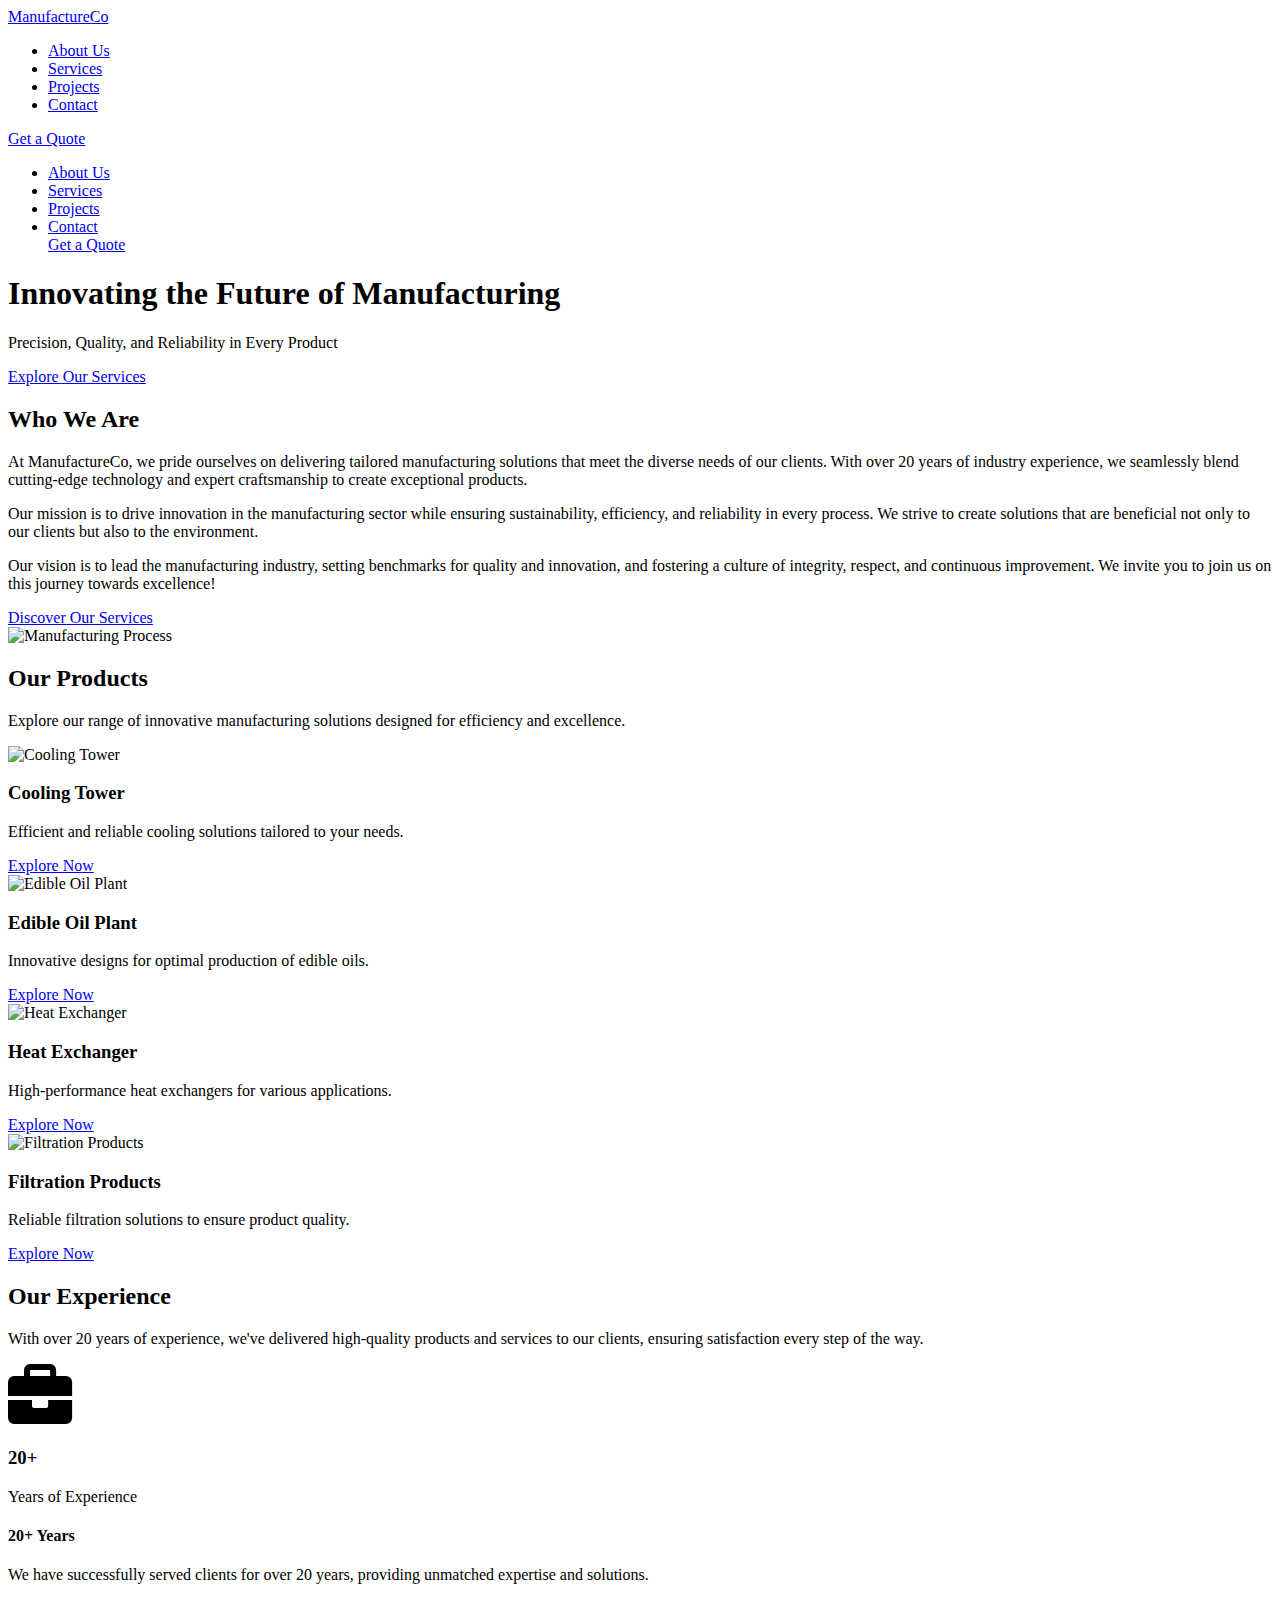
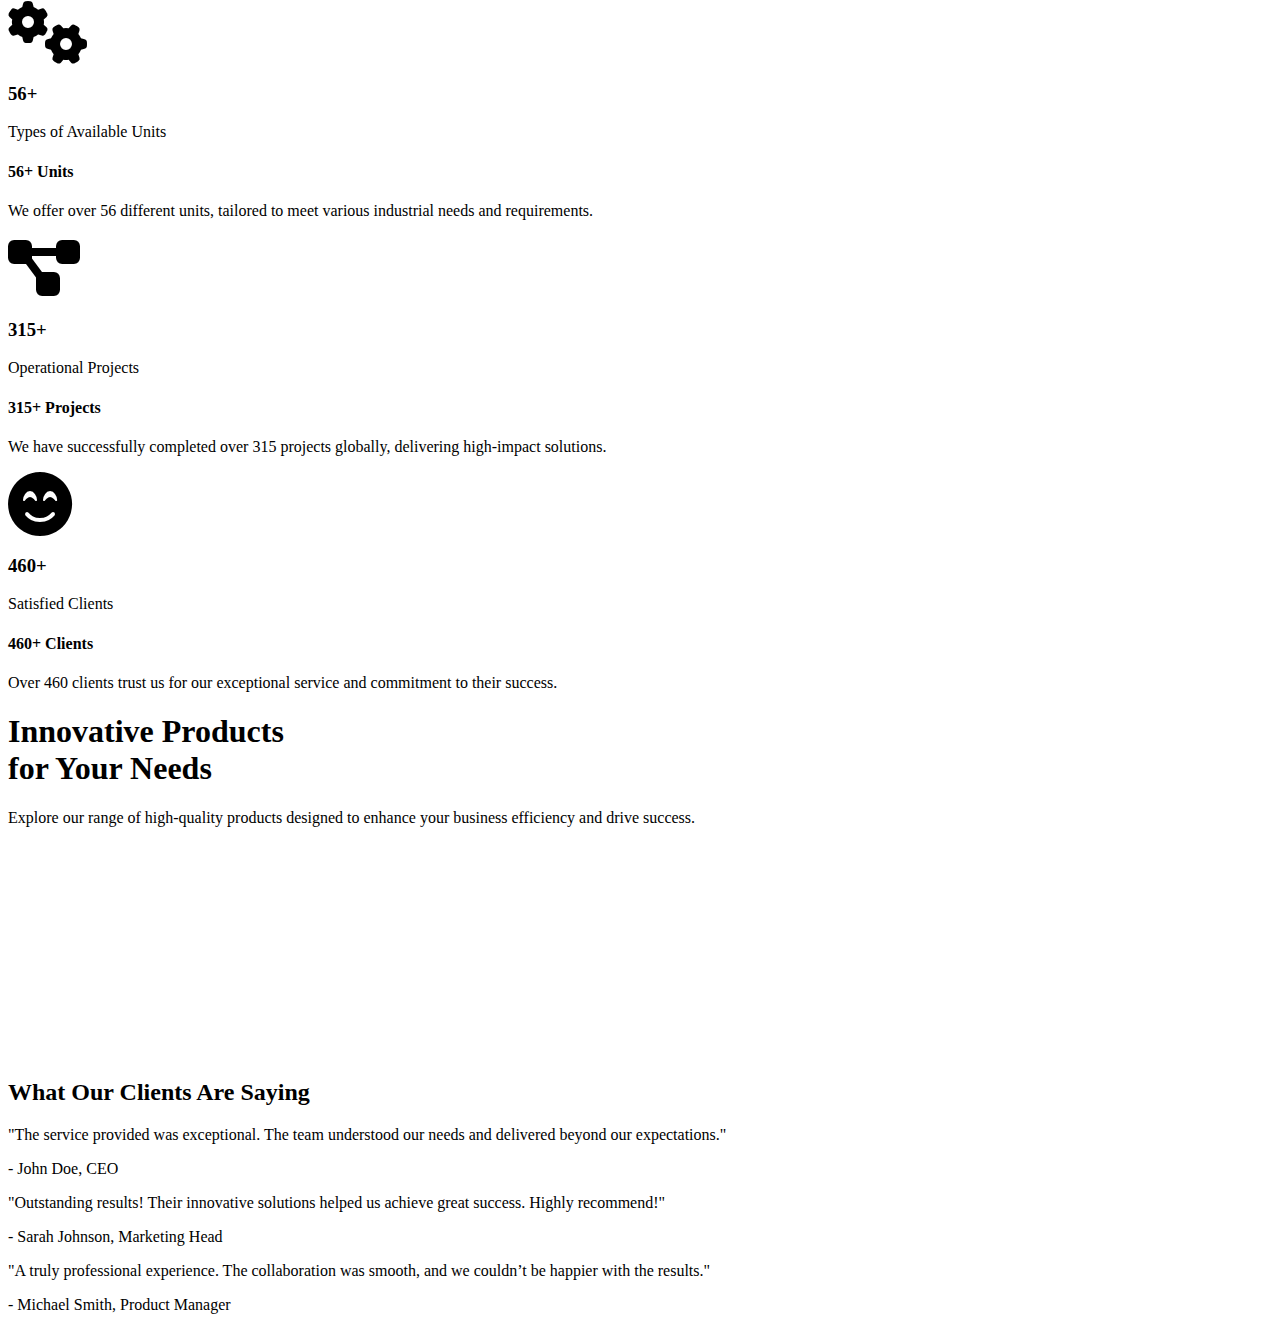
==== index.html @ 4a007dd5 "first commit" ====
<!DOCTYPE html>
<html lang="en">

<head>
    <meta charset="UTF-8">
    <meta name="viewport" content="width=device-width, initial-scale=1.0">
    <title>Manufacturing Company</title>
    <!-- Tailwind Awesome CDN Link -->
    <script src="https://cdn.tailwindcss.com"></script>
    <!-- Font Awesome CDN Link -->
    <link rel="stylesheet" href="https://cdnjs.cloudflare.com/ajax/libs/font-awesome/6.0.0-beta3/css/all.min.css">
    <style>
        /* Custom Animations */
        .fade-in {
            animation: fadeIn 2s ease-in-out;
        }

        @keyframes fadeIn {
            0% {
                opacity: 0;
            }

            100% {
                opacity: 1;
            }
        }

        /* Smooth Scroll for Anchors */
        html {
            scroll-behavior: smooth;
        }
    </style>
</head>

<body class="bg-gray-100">
    <!-- Navbar -->
    <nav class="bg-transparent absolute w-full p-6 z-50">
        <div class="container mx-auto flex justify-between items-center">
            <a href="#" class="text-3xl font-bold text-teal-400">ManufactureCo</a>
            <ul class="hidden md:flex space-x-8 text-white">
                <li><a href="#about" class="hover:text-teal-400 transition duration-300">About Us</a></li>
                <li><a href="#services" class="hover:text-teal-400 transition duration-300">Services</a></li>
                <li><a href="#projects" class="hover:text-teal-400 transition duration-300">Projects</a></li>
                <li><a href="#contact" class="hover:text-teal-400 transition duration-300">Contact</a></li>
            </ul>
            <a href="#quote"
                class="hidden md:block bg-teal-400 text-gray-900 px-6 py-2 rounded-full hover:bg-teal-300 transition duration-300">Get
                a Quote</a>
            <!-- Hamburger Menu -->
            <div class="md:hidden cursor-pointer" id="menu-btn">
                <span class="block w-8 h-1 bg-white mb-1"></span>
                <span class="block w-8 h-1 bg-white mb-1"></span>
                <span class="block w-8 h-1 bg-white"></span>
            </div>
        </div>
        <!-- Mobile Menu -->
        <ul class="mobile-menu hidden flex flex-col items-center bg-gray-900 text-white md:hidden">
            <li><a href="#about" class="py-2 hover:text-teal-400 transition duration-300">About Us</a></li>
            <li><a href="#services" class="py-2 hover:text-teal-400 transition duration-300">Services</a></li>
            <li><a href="#projects" class="py-2 hover:text-teal-400 transition duration-300">Projects</a></li>
            <li><a href="#contact" class="py-2 hover:text-teal-400 transition duration-300">Contact</a></li>
            <a href="#quote"
                class="bg-teal-400 text-gray-900 px-6 py-2 rounded-full mt-4 hover:bg-teal-300 transition duration-300">Get
                a Quote</a>
        </ul>
    </nav>

    <!-- Hero Section -->
    <section class="hero bg-cover bg-center h-screen flex items-center justify-center relative"
        style="background-image: url('https://images.unsplash.com/photo-1705129472480-2145aecb9aaa?q=80&w=1374&auto=format&fit=crop&ixlib=rb-4.0.3&ixid=M3wxMjA3fDB8MHxwaG90by1wYWdlfHx8fGVufDB8fHx8fA%3D%3D');">
        <!-- Dark overlay -->
        <div class="absolute inset-0 bg-black bg-opacity-70"></div>
        <!-- Hero content -->
        <div class="text-center text-white z-10 fade-in">
            <h1 class="text-6xl font-extrabold mb-6 leading-tight">Innovating the Future of Manufacturing</h1>
            <p class="text-xl mb-8">Precision, Quality, and Reliability in Every Product</p>
            <a href="#services"
                class="bg-teal-400 text-gray-900 px-8 py-4 rounded-full text-lg hover:bg-teal-300 transition duration-300">Explore
                Our Services</a>
        </div>
    </section>

    <!-- About Section -->
    <section id="about" class="py-20 bg-gray-100">
        <div class="container mx-auto flex flex-col md:flex-row items-center">
            <!-- Left Side: Text Content -->
            <div class="md:w-1/2 md:pr-10 mb-10 md:mb-0">
                <h2 class="text-5xl font-extrabold text-[#020d26] mb-6">Who We Are</h2>
                <p class="text-lg text-gray-800 mb-4 leading-relaxed">
                    At <span class="font-semibold text-teal-600">ManufactureCo</span>, we pride ourselves on delivering
                    tailored manufacturing solutions that meet the diverse needs of our clients. With over 20 years of
                    industry experience, we seamlessly blend cutting-edge technology and expert craftsmanship to create
                    exceptional products.
                </p>
                <p class="text-lg text-gray-800 mb-4 leading-relaxed">
                    Our mission is to drive innovation in the manufacturing sector while ensuring sustainability,
                    efficiency,
                    and reliability in every process. We strive to create solutions that are beneficial not only to our
                    clients but also to the environment.
                </p>
                <p class="text-lg text-gray-800 mb-6 leading-relaxed">
                    Our vision is to lead the manufacturing industry, setting benchmarks for quality and innovation, and
                    fostering a culture of integrity, respect, and continuous improvement. We invite you to join us on
                    this
                    journey towards excellence!
                </p>
                <a href="#services"
                    class="bg-teal-600 text-white text-lg font-semibold px-8 py-4 rounded-lg shadow-lg hover:bg-teal-500 transition duration-300">
                    Discover Our Services
                </a>
            </div>

            <!-- Right Side: Image Content -->
            <div class="md:w-1/2 flex justify-center">
                <div class="relative group">
                    <img src="https://images.unsplash.com/photo-1469289759076-d1484757abc3?q=80&w=1470&auto=format&fit=crop&ixlib=rb-4.0.3&ixid=M3wxMjA3fDB8MHxwaG90by1wYWdlfHx8fGVufDB8fHx8fA%3D%3D"
                        alt="Manufacturing Process"
                        class="w-full h-auto rounded-lg shadow-lg transition-transform duration-300 transform group-hover:scale-105">
                    <div
                        class="absolute inset-0 bg-black opacity-10 rounded-lg transition-opacity duration-300 group-hover:opacity-20">
                    </div>
                </div>
            </div>
        </div>
    </section>

    <!-- Product Showcase -->
    <section id="products" class="py-20 bg-gradient-to-r from-blue-50 to-blue-100">
        <div class="container mx-auto text-center">
            <h2 class="text-5xl font-extrabold text-[#020d26] mb-12">Our Products</h2>
            <p class="mb-16 text-lg text-gray-600 max-w-2xl mx-auto">Explore our range of innovative manufacturing
                solutions designed for efficiency and excellence.</p>

            <div class="grid grid-cols-1 md:grid-cols-2 lg:grid-cols-4 gap-12">
                <!-- Product Card -->
                <div
                    class="relative group overflow-hidden rounded-xl shadow-lg transform transition-all duration-500 hover:shadow-2xl hover:scale-105">
                    <img src="https://kingengineering.pk/wp-content/uploads/photo-gallery/Tank%20(1).png?bwg=1629195380"
                        alt="Cooling Tower"
                        class="w-full h-64 object-cover rounded-xl transition-transform duration-500 ease-out group-hover:scale-110">
                    <div
                        class="absolute inset-0 bg-gradient-to-t from-black via-transparent to-black opacity-0 group-hover:opacity-100 transition-opacity duration-500 ease-in-out">
                    </div>
                    <div
                        class="absolute inset-0 bg-black bg-opacity-80 rounded-xl flex flex-col justify-center items-center opacity-0 group-hover:opacity-100 transition-opacity duration-500 ease-in-out">
                        <h3
                            class="text-2xl font-bold text-white mb-2 transform transition-transform duration-500 ease-in-out group-hover:translate-y-0 translate-y-8">
                            Cooling Tower</h3>
                        <p
                            class="text-center text-white mb-4 px-4 transform transition-transform duration-500 ease-in-out group-hover:translate-y-0 translate-y-8">
                            Efficient and reliable cooling solutions tailored to your needs.</p>
                        <a href="#"
                            class="bg-teal-500 hover:bg-teal-600 text-white font-semibold py-3 px-6 rounded-full transition duration-300 ease-in-out transform transition-transform group-hover:scale-110">Explore
                            Now</a>
                    </div>
                </div>

                <!-- Product Card -->
                <div
                    class="relative group overflow-hidden rounded-xl shadow-lg transform transition-all duration-500 hover:shadow-2xl hover:scale-105">
                    <img src="https://kingengineering.pk/wp-content/uploads/photo-gallery/VERTICAL_PRESSURE_LEAF_FILTER%20(1).png?bwg=1629544062"
                        alt="Edible Oil Plant"
                        class="w-full h-64 object-cover rounded-xl transition-transform duration-500 ease-out group-hover:scale-110">
                    <div
                        class="absolute inset-0 bg-gradient-to-t from-black via-transparent to-black opacity-0 group-hover:opacity-100 transition-opacity duration-500 ease-in-out">
                    </div>
                    <div
                        class="absolute inset-0 bg-black bg-opacity-80 rounded-xl flex flex-col justify-center items-center opacity-0 group-hover:opacity-100 transition-opacity duration-500 ease-in-out">
                        <h3
                            class="text-2xl font-bold text-white mb-2 transform transition-transform duration-500 ease-in-out group-hover:translate-y-0 translate-y-8">
                            Edible Oil Plant</h3>
                        <p
                            class="text-center text-white mb-4 px-4 transform transition-transform duration-500 ease-in-out group-hover:translate-y-0 translate-y-8">
                            Innovative designs for optimal production of edible oils.</p>
                        <a href="#"
                            class="bg-teal-500 hover:bg-teal-600 text-white font-semibold py-3 px-6 rounded-full transition duration-300 ease-in-out transform transition-transform group-hover:scale-110">Explore
                            Now</a>
                    </div>
                </div>

                <!-- Product Card -->
                <div
                    class="relative group overflow-hidden rounded-xl shadow-lg transform transition-all duration-500 hover:shadow-2xl hover:scale-105">
                    <img src="https://www.alfalaval.com/contentassets/1a62e93b427c47ec9622df8366237a4d/how-gphe-works.jpg"
                        alt="Heat Exchanger"
                        class="w-full h-64 object-cover rounded-xl transition-transform duration-500 ease-out group-hover:scale-110">
                    <div
                        class="absolute inset-0 bg-gradient-to-t from-black via-transparent to-black opacity-0 group-hover:opacity-100 transition-opacity duration-500 ease-in-out">
                    </div>
                    <div
                        class="absolute inset-0 bg-black bg-opacity-80 rounded-xl flex flex-col justify-center items-center opacity-0 group-hover:opacity-100 transition-opacity duration-500 ease-in-out">
                        <h3
                            class="text-2xl font-bold text-white mb-2 transform transition-transform duration-500 ease-in-out group-hover:translate-y-0 translate-y-8">
                            Heat Exchanger</h3>
                        <p
                            class="text-center text-white mb-4 px-4 transform transition-transform duration-500 ease-in-out group-hover:translate-y-0 translate-y-8">
                            High-performance heat exchangers for various applications.</p>
                        <a href="#"
                            class="bg-teal-500 hover:bg-teal-600 text-white font-semibold py-3 px-6 rounded-full transition duration-300 ease-in-out transform transition-transform group-hover:scale-110">Explore
                            Now</a>
                    </div>
                </div>

                <!-- Product Card -->
                <div
                    class="relative group overflow-hidden rounded-xl shadow-lg transform transition-all duration-500 hover:shadow-2xl hover:scale-105">
                    <img src="https://kingengineering.pk/wp-content/uploads/photo-gallery/pressure-leaf-filter.png?bwg=1629545625"
                        alt="Filtration Products"
                        class="w-full h-64 object-cover rounded-xl transition-transform duration-500 ease-out group-hover:scale-110">
                    <div
                        class="absolute inset-0 bg-gradient-to-t from-black via-transparent to-black opacity-0 group-hover:opacity-100 transition-opacity duration-500 ease-in-out">
                    </div>
                    <div
                        class="absolute inset-0 bg-black bg-opacity-80 rounded-xl flex flex-col justify-center items-center opacity-0 group-hover:opacity-100 transition-opacity duration-500 ease-in-out">
                        <h3
                            class="text-2xl font-bold text-white mb-2 transform transition-transform duration-500 ease-in-out group-hover:translate-y-0 translate-y-8">
                            Filtration Products</h3>
                        <p
                            class="text-center text-white mb-4 px-4 transform transition-transform duration-500 ease-in-out group-hover:translate-y-0 translate-y-8">
                            Reliable filtration solutions to ensure product quality.</p>
                        <a href="#"
                            class="bg-teal-500 hover:bg-teal-600 text-white font-semibold py-3 px-6 rounded-full transition duration-300 ease-in-out transform transition-transform group-hover:scale-110">Explore
                            Now</a>
                    </div>
                </div>
            </div>
        </div>
    </section>




    <!-- Experience Section -->
    <section id="experience" class="py-20 bg-gray-50">
        <div class="container mx-auto text-center">
            <h2 class="text-5xl font-extrabold text-[#020d26] mb-10">Our Experience</h2>
            <p class="mb-12 text-xl text-gray-500 leading-relaxed max-w-2xl mx-auto">
                With over 20 years of experience, we've delivered high-quality products and services to our clients,
                ensuring satisfaction every step of the way.
            </p>

            <div class="grid grid-cols-1 md:grid-cols-2 lg:grid-cols-4 gap-10">
                <!-- Card 1 -->
                <div
                    class="relative group bg-gradient-to-tr from-[#020d26] via-[#204b73] to-teal-500 p-8 rounded-xl shadow-xl transition-transform transform hover:scale-105 hover:shadow-2xl hover:bg-gradient-to-r hover:from-[#204b73] hover:via-[#020d26] hover:to-[#57b4d8]">
                    <div class="flex items-center justify-center mb-4">
                        <i
                            class="fas fa-briefcase fa-4x text-white transition-transform duration-300 group-hover:rotate-12"></i>
                    </div>
                    <h3 class="text-4xl font-bold text-white mt-4">20+</h3>
                    <p class="text-gray-200">Years of Experience</p>
                    <div
                        class="absolute inset-0 bg-white opacity-0 group-hover:opacity-90 transition-opacity duration-500 flex flex-col items-center justify-center p-4 rounded-xl">
                        <h4 class="text-xl font-bold text-gray-800 mb-2">20+ Years</h4>
                        <p class="text-gray-600 text-sm">We have successfully served clients for over 20 years,
                            providing unmatched expertise and solutions.</p>
                    </div>
                </div>
                <!-- Card 2 -->
                <div
                    class="relative group bg-gradient-to-tr from-[#020d26] via-[#204b73] to-teal-500 p-8 rounded-xl shadow-xl transition-transform transform hover:scale-105 hover:shadow-2xl hover:bg-gradient-to-r hover:from-[#204b73] hover:via-[#020d26] hover:to-[#57b4d8]">
                    <div class="flex items-center justify-center mb-4">
                        <i
                            class="fas fa-cogs fa-4x text-white transition-transform duration-300 group-hover:rotate-12"></i>
                    </div>
                    <h3 class="text-4xl font-bold text-white mt-4">56+</h3>
                    <p class="text-gray-200">Types of Available Units</p>
                    <div
                        class="absolute inset-0 bg-white opacity-0 group-hover:opacity-90 transition-opacity duration-500 flex flex-col items-center justify-center p-4 rounded-xl">
                        <h4 class="text-xl font-bold text-gray-800 mb-2">56+ Units</h4>
                        <p class="text-gray-600 text-sm">We offer over 56 different units, tailored to meet various
                            industrial needs and requirements.</p>
                    </div>
                </div>

                <!-- Card 3 -->
                <div
                    class="relative group bg-gradient-to-tr from-[#020d26] via-[#204b73] to-teal-500 p-8 rounded-xl shadow-xl transition-transform transform hover:scale-105 hover:shadow-2xl hover:bg-gradient-to-r hover:from-[#204b73] hover:via-[#020d26] hover:to-[#57b4d8]">
                    <div class="flex items-center justify-center mb-4">
                        <i
                            class="fas fa-project-diagram fa-4x text-white transition-transform duration-300 group-hover:rotate-12"></i>
                    </div>
                    <h3 class="text-4xl font-bold text-white mt-4">315+</h3>
                    <p class="text-gray-200">Operational Projects</p>
                    <div
                        class="absolute inset-0 bg-white opacity-0 group-hover:opacity-90 transition-opacity duration-500 flex flex-col items-center justify-center p-4 rounded-xl">
                        <h4 class="text-xl font-bold text-gray-800 mb-2">315+ Projects</h4>
                        <p class="text-gray-600 text-sm">We have successfully completed over 315 projects globally,
                            delivering high-impact solutions.</p>
                    </div>
                </div>

                <!-- Card 4 -->
                <div
                    class="relative group bg-gradient-to-tr from-[#020d26] via-[#204b73] to-teal-500 p-8 rounded-xl shadow-xl transition-transform transform hover:scale-105 hover:shadow-2xl hover:bg-gradient-to-r hover:from-[#204b73] hover:via-[#020d26] hover:to-[#57b4d8]">
                    <div class="flex items-center justify-center mb-4">
                        <i
                            class="fas fa-smile-beam fa-4x text-white transition-transform duration-300 group-hover:rotate-12"></i>
                    </div>
                    <h3 class="text-4xl font-bold text-white mt-4">460+</h3>
                    <p class="text-gray-200">Satisfied Clients</p>
                    <div
                        class="absolute inset-0 bg-white opacity-0 group-hover:opacity-90 transition-opacity duration-500 flex flex-col items-center justify-center p-4 rounded-xl">
                        <h4 class="text-xl font-bold text-gray-800 mb-2">460+ Clients</h4>
                        <p class="text-gray-600 text-sm">Over 460 clients trust us for our exceptional service and
                            commitment to their success.</p>
                    </div>
                </div>
            </div>
        </div>
    </section>


    <!-- Featured Product -->
    <div class="text-white bg-[#020d26]">
        <!-- Header Section -->
        <div class="p-4 mx-auto relative z-10 w-full pt-10 md:pt-20 px-2 text-center">
            <h1
                class="text-4xl md:text-7xl font-extrabold bg-clip-text text-transparent bg-gradient-to-b from-purple-100 to-sky-200">
                Innovative Products <br /> for Your Needs
            </h1>
            <p class="mt-4 text-lg font-normal text-neutral-300 max-w-lg mx-auto">
                Explore our range of high-quality products designed to enhance your business efficiency and drive
                success.
            </p>
        </div>

        <div class="grid grid-cols-2 md:grid-cols-4 gap-4 py-10">
            <div class="grid gap-4">
                <div class="overflow-hidden rounded-lg">
                    <img class="h-auto max-w-full transition-transform duration-300 transform hover:scale-105"
                        src="https://flowbite.s3.amazonaws.com/docs/gallery/masonry/image.jpg" alt="" />
                </div>
                <div class="overflow-hidden rounded-lg">
                    <img class="h-auto max-w-full transition-transform duration-300 transform hover:scale-105"
                        src="https://flowbite.s3.amazonaws.com/docs/gallery/masonry/image-1.jpg" alt="" />
                </div>
                <div class="overflow-hidden rounded-lg">
                    <img class="h-auto max-w-full transition-transform duration-300 transform hover:scale-105"
                        src="https://flowbite.s3.amazonaws.com/docs/gallery/masonry/image-2.jpg" alt="" />
                </div>
            </div>
            <div class="grid gap-4">
                <div class="overflow-hidden rounded-lg">
                    <img class="h-auto max-w-full transition-transform duration-300 transform hover:scale-105"
                        src="https://flowbite.s3.amazonaws.com/docs/gallery/masonry/image-3.jpg" alt="" />
                </div>
                <div class="overflow-hidden rounded-lg">
                    <img class="h-auto max-w-full transition-transform duration-300 transform hover:scale-105"
                        src="https://flowbite.s3.amazonaws.com/docs/gallery/masonry/image-4.jpg" alt="" />
                </div>
                <div class="overflow-hidden rounded-lg">
                    <img class="h-auto max-w-full transition-transform duration-300 transform hover:scale-105"
                        src="https://flowbite.s3.amazonaws.com/docs/gallery/masonry/image-5.jpg" alt="" />
                </div>
            </div>
            <div class="grid gap-4">
                <div class="overflow-hidden rounded-lg">
                    <img class="h-auto max-w-full transition-transform duration-300 transform hover:scale-105"
                        src="https://flowbite.s3.amazonaws.com/docs/gallery/masonry/image-6.jpg" alt="" />
                </div>
                <div class="overflow-hidden rounded-lg">
                    <img class="h-auto max-w-full transition-transform duration-300 transform hover:scale-105"
                        src="https://flowbite.s3.amazonaws.com/docs/gallery/masonry/image-7.jpg" alt="" />
                </div>
                <div class="overflow-hidden rounded-lg">
                    <img class="h-auto max-w-full transition-transform duration-300 transform hover:scale-105"
                        src="https://flowbite.s3.amazonaws.com/docs/gallery/masonry/image-8.jpg" alt="" />
                </div>
            </div>
            <div class="grid gap-4">
                <div class="overflow-hidden rounded-lg">
                    <img class="h-auto max-w-full transition-transform duration-300 transform hover:scale-105"
                        src="https://flowbite.s3.amazonaws.com/docs/gallery/masonry/image-9.jpg" alt="" />
                </div>
                <div class="overflow-hidden rounded-lg">
                    <img class="h-auto max-w-full transition-transform duration-300 transform hover:scale-105"
                        src="https://flowbite.s3.amazonaws.com/docs/gallery/masonry/image-10.jpg" alt="" />
                </div>
                <div class="overflow-hidden rounded-lg">
                    <img class="h-auto max-w-full transition-transform duration-300 transform hover:scale-105"
                        src="https://flowbite.s3.amazonaws.com/docs/gallery/masonry/image-11.jpg" alt="" />
                </div>
            </div>
        </div>
    </div>

 <!-- Testimonials Section -->
<div class="py-16 bg-gray-100">
    <div class="container mx-auto px-4">
        <!-- Section Title -->
        <h2 class="text-4xl font-extrabold text-center text-gray-800 mb-10">
            What Our Clients Are Saying
        </h2>
        <!-- Testimonial Cards -->
        <div class="grid grid-cols-1 md:grid-cols-3 gap-8">
            <!-- Testimonial 1 -->
            <div class="p-6 bg-white border rounded-lg shadow-lg">
                <p class="text-gray-700 mb-4">
                    "The service provided was exceptional. The team understood our needs and delivered beyond our expectations."
                </p>
                <p class="font-semibold text-gray-900">- John Doe, CEO</p>
            </div>
            <!-- Testimonial 2 -->
            <div class="p-6 bg-white border rounded-lg shadow-lg">
                <p class="text-gray-700 mb-4">
                    "Outstanding results! Their innovative solutions helped us achieve great success. Highly recommend!"
                </p>
                <p class="font-semibold text-gray-900">- Sarah Johnson, Marketing Head</p>
            </div>
            <!-- Testimonial 3 -->
            <div class="p-6 bg-white border rounded-lg shadow-lg">
                <p class="text-gray-700 mb-4">
                    "A truly professional experience. The collaboration was smooth, and we couldn’t be happier with the results."
                </p>
                <p class="font-semibold text-gray-900">- Michael Smith, Product Manager</p>
            </div>
        </div>
    </div>
</div>

  



    <script>
        // JavaScript for toggling the mobile menu
        const menuBtn = document.getElementById('menu-btn');
        const mobileMenu = document.querySelector('.mobile-menu');

        menuBtn.addEventListener('click', () => {
            mobileMenu.classList.toggle('hidden');
        });

        // Change navbar background on scroll
        window.addEventListener('scroll', () => {
            const nav = document.querySelector('nav');
            if (window.scrollY > 50) {
                nav.classList.add('bg-gray-900', 'shadow-lg');
            } else {
                nav.classList.remove('bg-gray-900', 'shadow-lg');
            }
        });
 
    </script>
</body>

</html>
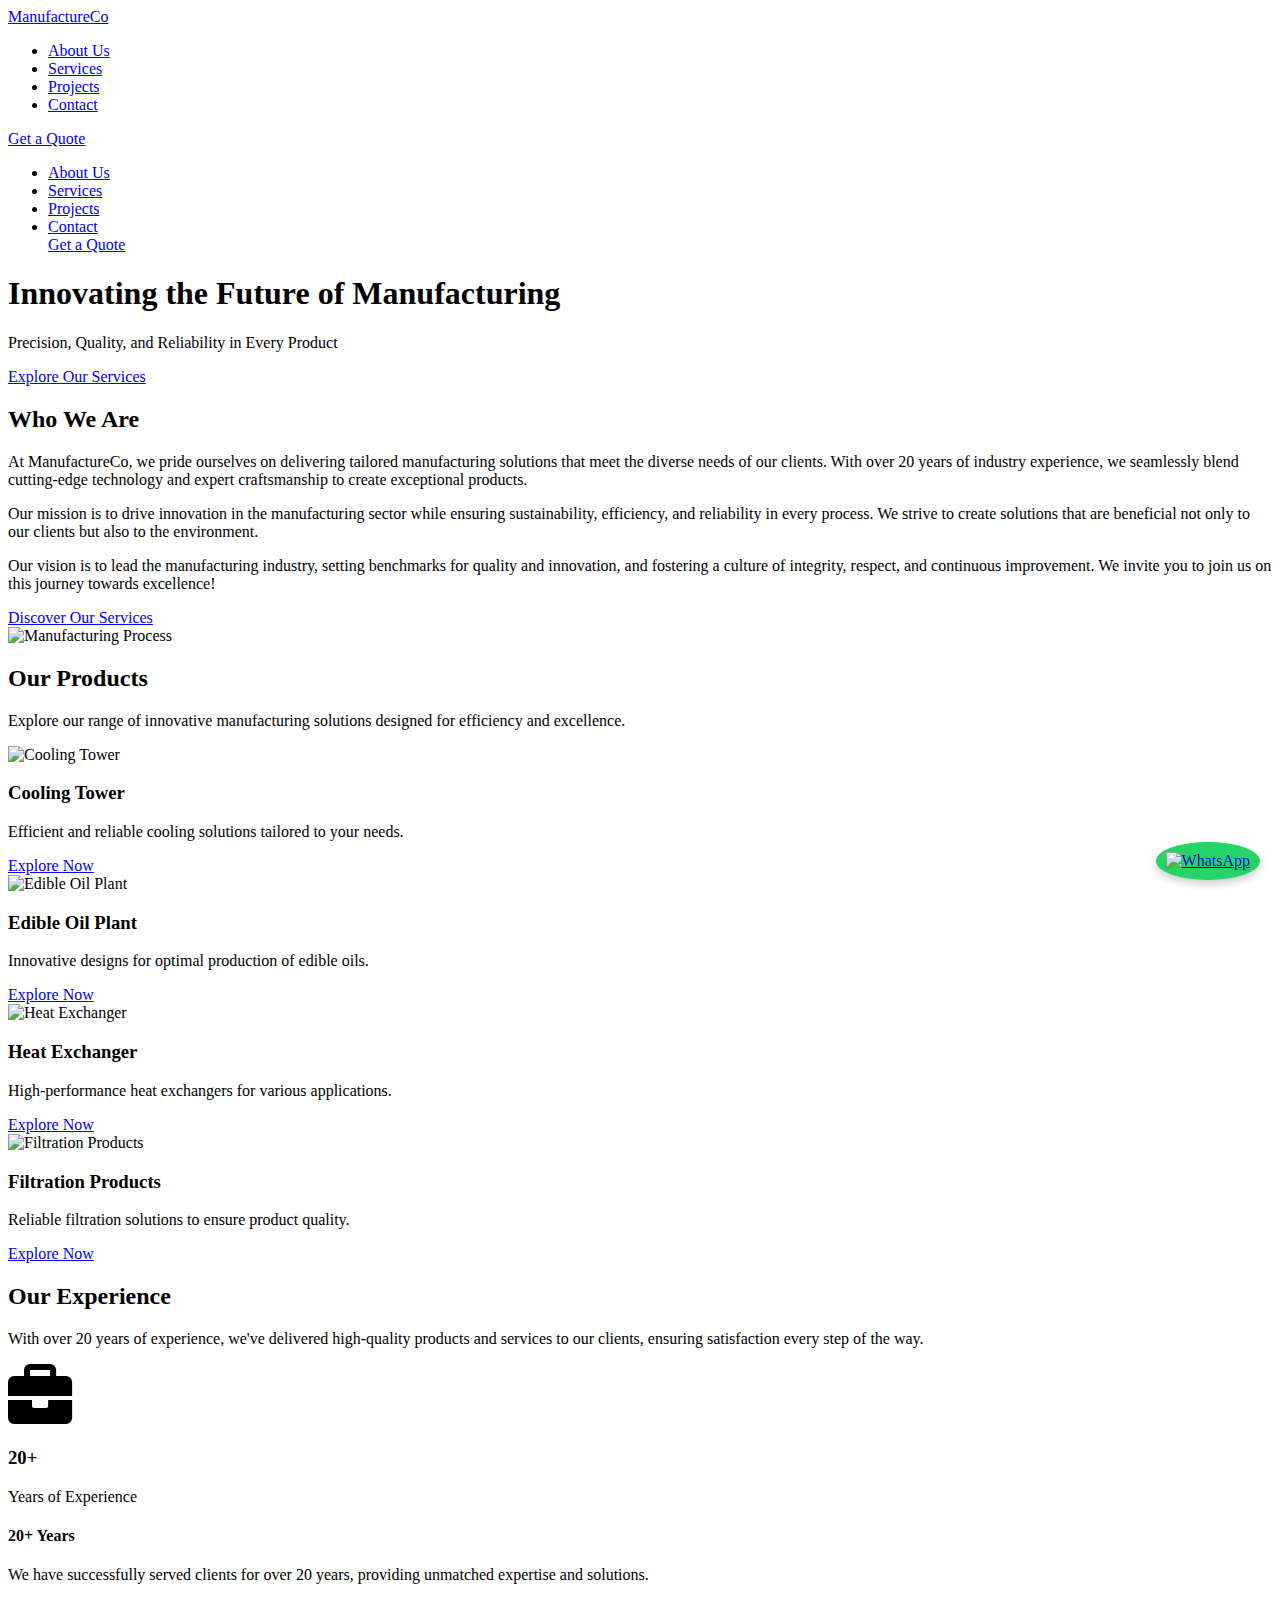
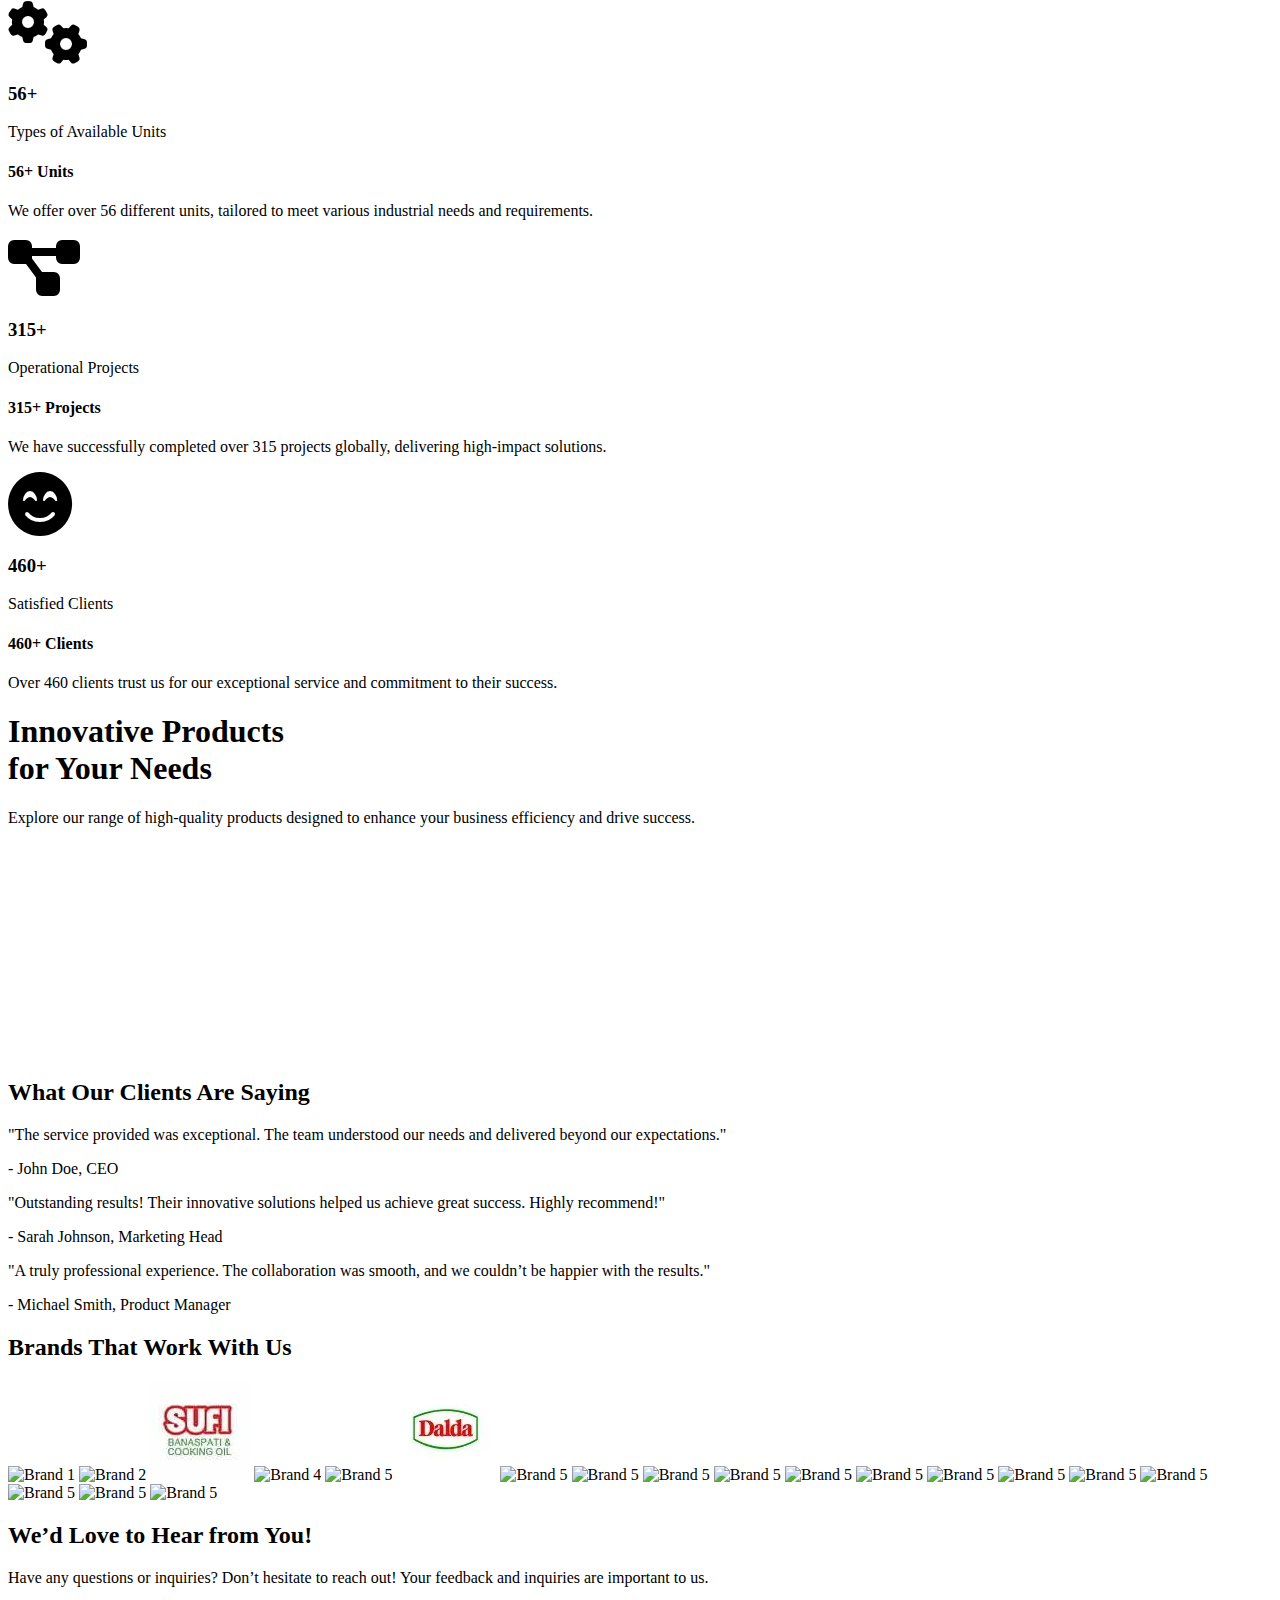
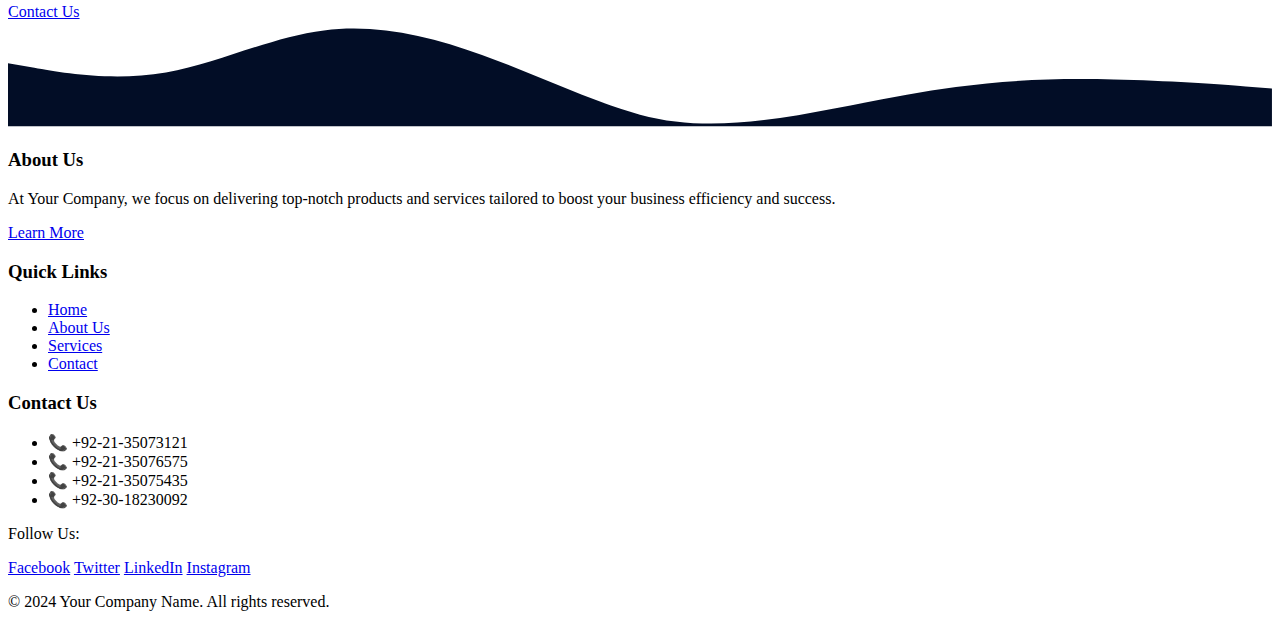
==== commit e922537e: "Landing Page 80% done" ====
--- a/index.html
+++ b/index.html
@@ -28,6 +28,50 @@
         /* Smooth Scroll for Anchors */
         html {
             scroll-behavior: smooth;
+        }
+
+        .whatsapp-button {
+            position: fixed;
+            bottom: 20px;
+            /* Distance from the bottom */
+            right: 20px;
+            /* Distance from the right */
+            background-color: #25D366;
+            /* WhatsApp green color */
+            border-radius: 50%;
+            box-shadow: 0 4px 8px rgba(0, 0, 0, 0.2);
+            padding: 10px;
+            z-index: 1000;
+            /* Make sure it stays on top */
+            transition: transform 0.3s ease;
+        }
+
+        .whatsapp-button img {
+            width: 60px;
+            /* Adjust size of the WhatsApp logo */
+            height: 60px;
+        }
+
+        .whatsapp-button:hover {
+            transform: scale(1.1);
+            /* Slightly enlarge on hover */
+        }
+
+
+
+        @keyframes smoothScroll {
+            0% {
+                transform: translateX(0);
+            }
+
+            100% {
+                transform: translateX(-50%);
+                /* Scroll halfway because the content is repeated */
+            }
+        }
+
+        .animate-scroll {
+            animation: smoothScroll 20s linear infinite;
         }
     </style>
 </head>
@@ -385,41 +429,145 @@
         </div>
     </div>
 
- <!-- Testimonials Section -->
-<div class="py-16 bg-gray-100">
-    <div class="container mx-auto px-4">
-        <!-- Section Title -->
-        <h2 class="text-4xl font-extrabold text-center text-gray-800 mb-10">
-            What Our Clients Are Saying
-        </h2>
-        <!-- Testimonial Cards -->
+    <!-- Testimonials Section -->
+    <div class="py-16 bg-gray-100">
+        <div class="container mx-auto px-4">
+            <!-- Section Title -->
+            <h2 class="text-4xl font-extrabold text-center text-gray-800 mb-10">
+                What Our Clients Are Saying
+            </h2>
+            <!-- Testimonial Cards -->
+            <div class="grid grid-cols-1 md:grid-cols-3 gap-8">
+                <!-- Testimonial 1 -->
+                <div class="p-6 bg-white border rounded-lg shadow-lg">
+                    <p class="text-gray-700 mb-4">
+                        "The service provided was exceptional. The team understood our needs and delivered beyond our
+                        expectations."
+                    </p>
+                    <p class="font-semibold text-gray-900">- John Doe, CEO</p>
+                </div>
+                <!-- Testimonial 2 -->
+                <div class="p-6 bg-white border rounded-lg shadow-lg">
+                    <p class="text-gray-700 mb-4">
+                        "Outstanding results! Their innovative solutions helped us achieve great success. Highly
+                        recommend!"
+                    </p>
+                    <p class="font-semibold text-gray-900">- Sarah Johnson, Marketing Head</p>
+                </div>
+                <!-- Testimonial 3 -->
+                <div class="p-6 bg-white border rounded-lg shadow-lg">
+                    <p class="text-gray-700 mb-4">
+                        "A truly professional experience. The collaboration was smooth, and we couldn’t be happier with
+                        the results."
+                    </p>
+                    <p class="font-semibold text-gray-900">- Michael Smith, Product Manager</p>
+                </div>
+            </div>
+        </div>
+    </div>
+
+    <!-- We Worked With -->
+    <div class="bg-gray-100 py-8">
+        <div class="max-w-screen-xl mx-auto">
+            <h2 class="text-4xl font-bold text-center text-gray-800 mb-6">Brands That Work With Us</h2>
+            <div class="relative overflow-hidden">
+                <div id="brands" class="flex space-x-8 animate-scroll">
+                    <!-- Brand logos (Repeat the brands to create an infinite loop) -->
+                    <img src="assets/images/brand_logos/Logo_1.webp" alt="Brand 1" class="w-36 h-36 object-contain">
+                    <img src="assets/images/brand_logos/Logo_2.webp" alt="Brand 2" class="w-36 h-36 object-contain">
+                    <img src="assets/images/brand_logos/logo_3.webp" alt="Brand 3" class="w-36 h-36 object-contain">
+                    <img src="assets/images/brand_logos/Logo_4.webp" alt="Brand 4" class="w-36 h-36 object-contain">
+                    <img src="assets/images/brand_logos/Logo_5.webp" alt="Brand 5" class="w-36 h-36 object-contain">
+                    <img src="assets/images/brand_logos/logo_6.webp" alt="Brand 5" class="w-36 h-36 object-contain">
+                    <img src="assets/images/brand_logos/Logo_7.webp" alt="Brand 5" class="w-36 h-36 object-contain">
+                    <img src="assets/images/brand_logos/Logo_8.webp" alt="Brand 5" class="w-36 h-36 object-contain">
+                    <img src="assets/images/brand_logos/Logo_9.webp" alt="Brand 5" class="w-36 h-36 object-contain">
+                    <img src="assets/images/brand_logos/Logo_10.webp" alt="Brand 5" class="w-36 h-36 object-contain">
+                    <img src="assets/images/brand_logos/Logo_11.webp" alt="Brand 5" class="w-36 h-36 object-contain">
+                    <img src="assets/images/brand_logos/Logo_12.webp" alt="Brand 5" class="w-36 h-36 object-contain">
+                    <img src="assets/images/brand_logos/Logo_13.webp" alt="Brand 5" class="w-36 h-36 object-contain">
+                    <img src="assets/images/brand_logos/Logo_14.webp" alt="Brand 5" class="w-36 h-36 object-contain">
+                    <img src="assets/images/brand_logos/Logo_15.webp" alt="Brand 5" class="w-36 h-36 object-contain">
+                    <img src="assets/images/brand_logos/Logo_16.webp" alt="Brand 5" class="w-36 h-36 object-contain">
+                    <img src="assets/images/brand_logos/Logo_17.webp" alt="Brand 5" class="w-36 h-36 object-contain">
+                    <img src="assets/images/brand_logos/Logo_18.webp" alt="Brand 5" class="w-36 h-36 object-contain">
+                    <img src="assets/images/brand_logos/Logo_19.webp" alt="Brand 5" class="w-36 h-36 object-contain">
+
+                </div>
+            </div>
+        </div>
+    </div>
+
+    <!-- WhatsApp Contact Button -->
+    <a href="https://wa.me/1234567890" class="whatsapp-button" target="_blank" title="Chat with us on WhatsApp">
+        <img src="https://upload.wikimedia.org/wikipedia/commons/thumb/6/6b/WhatsApp.svg/1200px-WhatsApp.svg.png"
+            alt="WhatsApp" />
+    </a>
+
+    <!-- Contact Us Banner -->
+    <section class="relative bg-[#020d26] text-white py-20 overflow-hidden">
+        <div class="absolute inset-0 bg-cover bg-center opacity-70"
+            style="background-image: url('https://images.unsplash.com/photo-1496247749665-49cf5b1022e9?q=80&w=1473&auto=format&fit=crop&ixlib=rb-4.0.3&ixid=M3wxMjA3fDB8MHxwaG90by1wYWdlfHx8fGVufDB8fHx8fA%3D%3D');"></div>
+        <div class="relative z-10 container mx-auto text-center px-6 md:px-12">
+            <h2 class="text-5xl md:text-6xl font-extrabold mb-4 drop-shadow-lg">We’d Love to Hear from You!</h2>
+            <p class="text-lg md:text-xl mb-8 max-w-2xl mx-auto leading-relaxed drop-shadow-md">Have any questions or
+                inquiries? Don’t hesitate to reach out! Your feedback and inquiries are important to us.</p>
+            <a href="/contact"
+                class="bg-blue-600 hover:bg-blue-700 text-white font-semibold py-4 px-10 rounded-full shadow-lg transition-transform transform duration-300 hover:scale-105">
+                Contact Us
+            </a>
+        </div>
+        <svg class="absolute left-0 transform -translate-x-1/2 -bottom-12 w-full h-auto" viewBox="0 0 1440 120"
+            preserveAspectRatio="none">
+            <path fill="#020d26"
+                d="M0,48L30,53.3C60,59,120,69,180,58.7C240,48,300,18,360,10.7C420,3,480,17,540,38.7C600,60,660,90,720,106.7C780,123,840,117,900,107.3C960,97,1020,83,1080,75.3C1140,67,1200,65,1260,66.7C1320,68,1380,72,1410,74.7L1440,77L1440,120L1410,120C1380,120,1320,120,1260,120C1200,120,1140,120,1080,120C1020,120,960,120,900,120C840,120,780,120,720,120C660,120,600,120,540,120C480,120,420,120,360,120C300,120,240,120,180,120C120,120,60,120,30,120H0V48Z">
+            </path>
+        </svg>
+    </section>
+
+    <!-- Footer Section -->
+<footer class="bg-[#020d26] text-white py-12">
+    <div class="container mx-auto px-6 md:px-12">
         <div class="grid grid-cols-1 md:grid-cols-3 gap-8">
-            <!-- Testimonial 1 -->
-            <div class="p-6 bg-white border rounded-lg shadow-lg">
-                <p class="text-gray-700 mb-4">
-                    "The service provided was exceptional. The team understood our needs and delivered beyond our expectations."
-                </p>
-                <p class="font-semibold text-gray-900">- John Doe, CEO</p>
-            </div>
-            <!-- Testimonial 2 -->
-            <div class="p-6 bg-white border rounded-lg shadow-lg">
-                <p class="text-gray-700 mb-4">
-                    "Outstanding results! Their innovative solutions helped us achieve great success. Highly recommend!"
-                </p>
-                <p class="font-semibold text-gray-900">- Sarah Johnson, Marketing Head</p>
-            </div>
-            <!-- Testimonial 3 -->
-            <div class="p-6 bg-white border rounded-lg shadow-lg">
-                <p class="text-gray-700 mb-4">
-                    "A truly professional experience. The collaboration was smooth, and we couldn’t be happier with the results."
-                </p>
-                <p class="font-semibold text-gray-900">- Michael Smith, Product Manager</p>
-            </div>
+            <div>
+                <h3 class="text-3xl font-semibold mb-4 border-b-2 border-blue-400 pb-2">About Us</h3>
+                <p class="text-sm mb-4">At Your Company, we focus on delivering top-notch products and services tailored to boost your business efficiency and success.</p>
+                <a href="/about" class="text-blue-400 hover:underline font-semibold transition duration-300">Learn More</a>
+            </div>
+
+            <div>
+                <h3 class="text-3xl font-semibold mb-4 border-b-2 border-blue-400 pb-2">Quick Links</h3>
+                <ul class="space-y-2 text-sm">
+                    <li><a href="/" class="hover:text-blue-400 transition duration-300">Home</a></li>
+                    <li><a href="/about" class="hover:text-blue-400 transition duration-300">About Us</a></li>
+                    <li><a href="/services" class="hover:text-blue-400 transition duration-300">Services</a></li>
+                    <li><a href="/contact" class="hover:text-blue-400 transition duration-300">Contact</a></li>
+                </ul>
+            </div>
+
+            <div>
+                <h3 class="text-3xl font-semibold mb-4 border-b-2 border-blue-400 pb-2">Contact Us</h3>
+                <ul class="space-y-2 text-sm">
+                    <li class="flex items-center"><span class="mr-2 text-blue-400">📞</span> +92-21-35073121</li>
+                    <li class="flex items-center"><span class="mr-2 text-blue-400">📞</span> +92-21-35076575</li>
+                    <li class="flex items-center"><span class="mr-2 text-blue-400">📞</span> +92-21-35075435</li>
+                    <li class="flex items-center"><span class="mr-2 text-blue-400">📞</span> +92-30-18230092</li>
+                </ul>
+            </div>
+        </div>
+
+        <div class="mt-10 border-t border-gray-700 pt-6 text-center text-sm">
+            <p class="mb-2">Follow Us:</p>
+            <div class="flex justify-center space-x-6">
+                <a href="#" class="text-blue-400 hover:text-blue-300 transition duration-300">Facebook</a>
+                <a href="#" class="text-blue-400 hover:text-blue-300 transition duration-300">Twitter</a>
+                <a href="#" class="text-blue-400 hover:text-blue-300 transition duration-300">LinkedIn</a>
+                <a href="#" class="text-blue-400 hover:text-blue-300 transition duration-300">Instagram</a>
+            </div>
+            <p class="mt-4">&copy; 2024 Your Company Name. All rights reserved.</p>
         </div>
     </div>
-</div>
-
-  
+</footer>
 
 
 
@@ -441,7 +589,7 @@
                 nav.classList.remove('bg-gray-900', 'shadow-lg');
             }
         });
- 
+
     </script>
 </body>
 
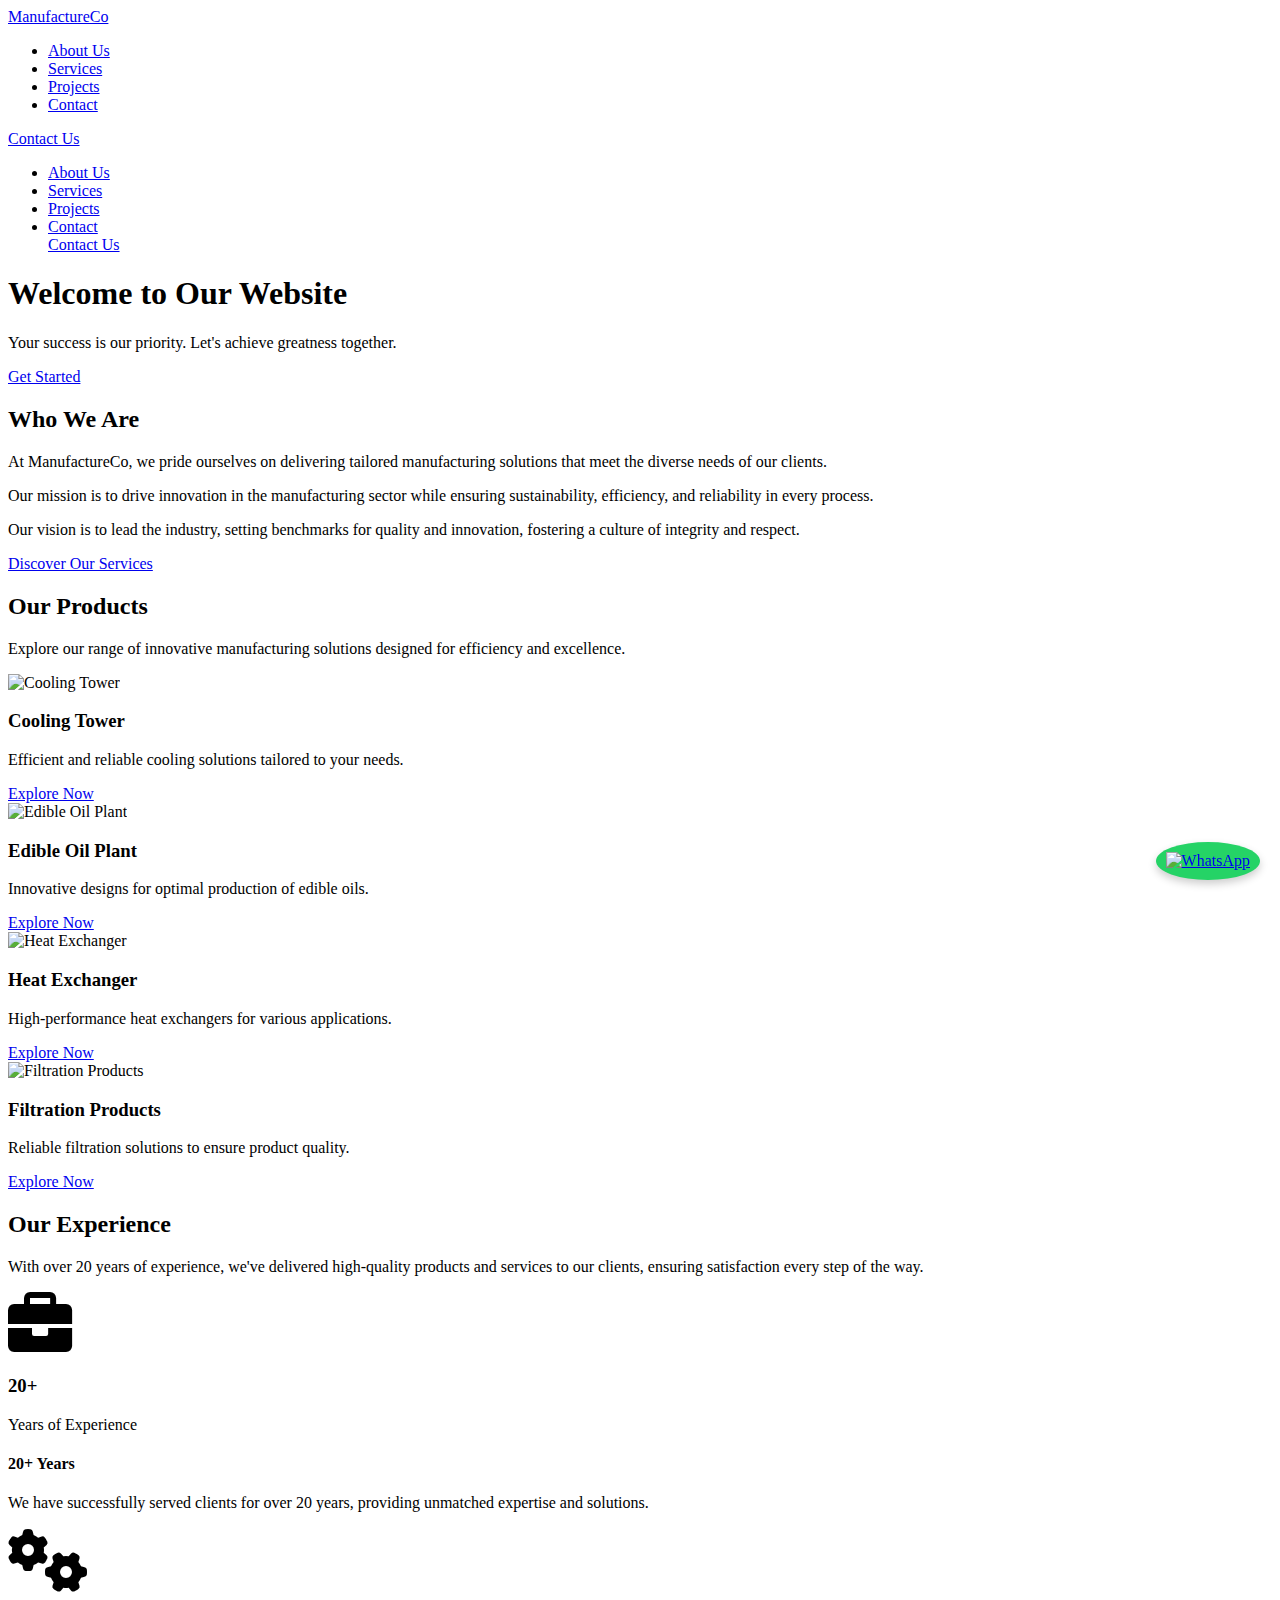
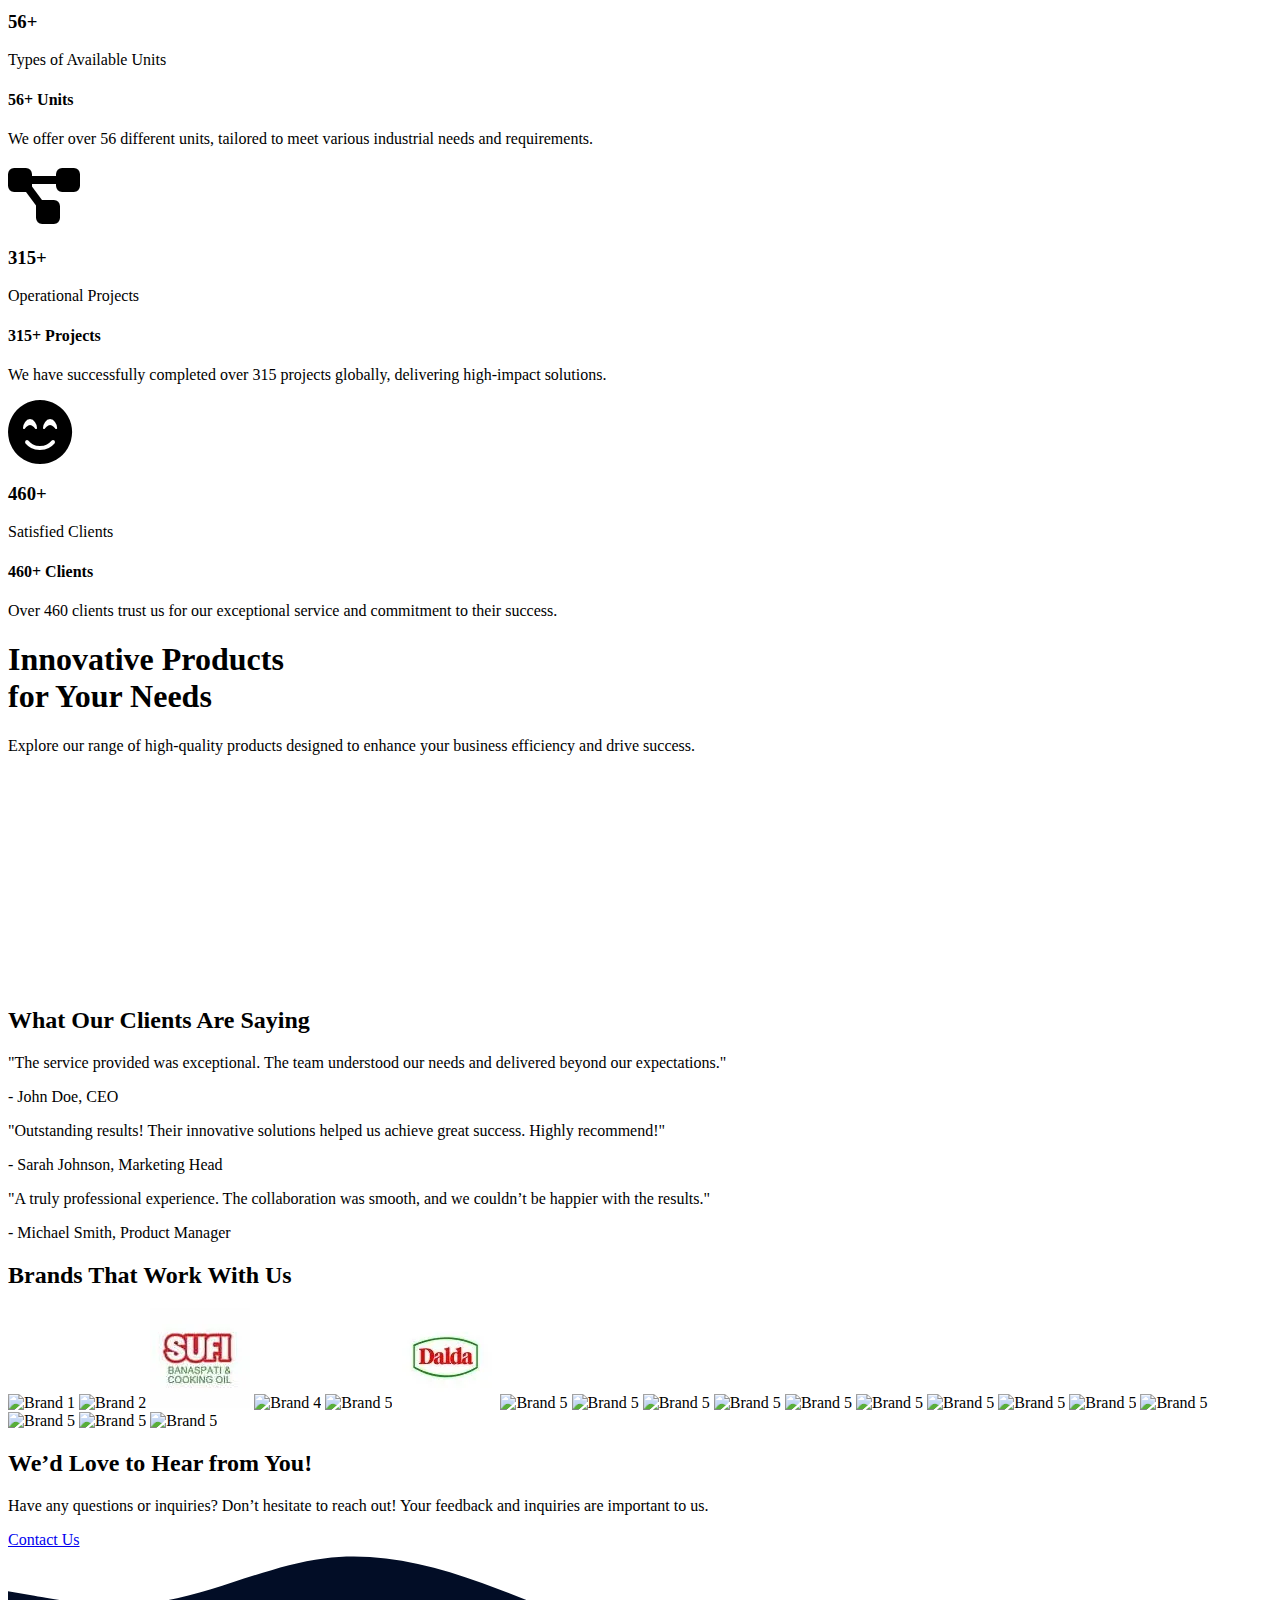
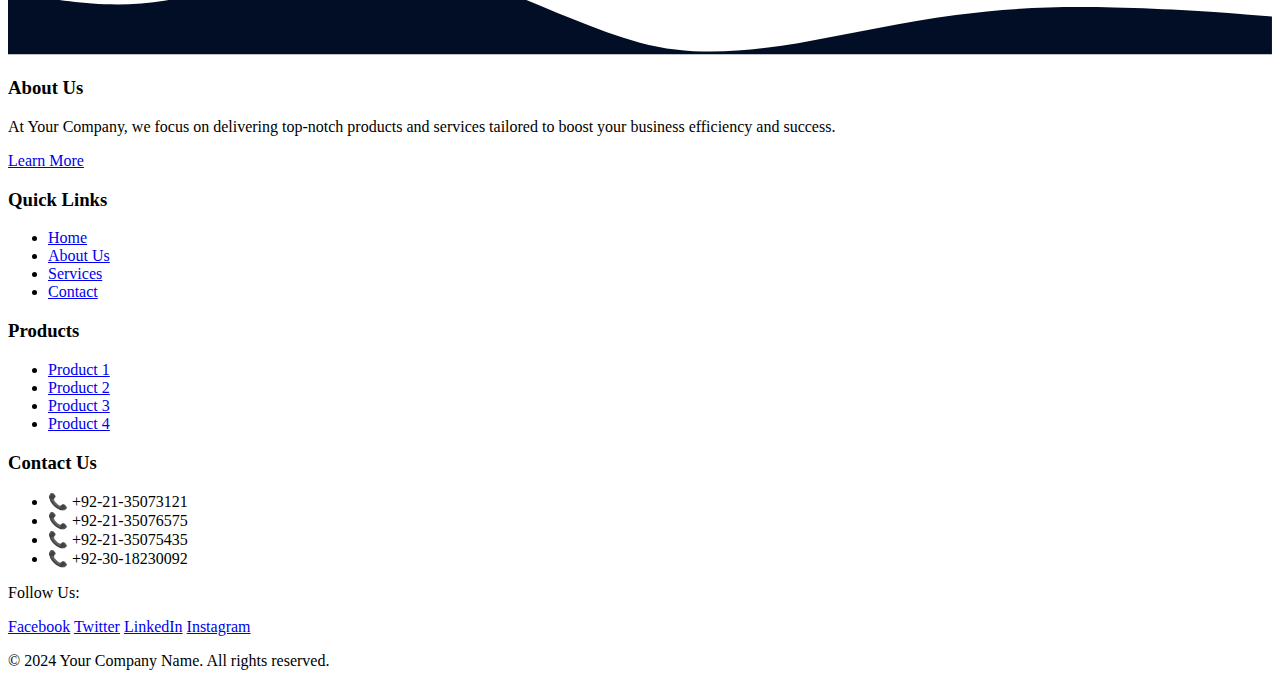
==== commit dce9ac21: "Added contact and about page" ====
--- a/index.html
+++ b/index.html
@@ -9,87 +9,23 @@
     <script src="https://cdn.tailwindcss.com"></script>
     <!-- Font Awesome CDN Link -->
     <link rel="stylesheet" href="https://cdnjs.cloudflare.com/ajax/libs/font-awesome/6.0.0-beta3/css/all.min.css">
-    <style>
-        /* Custom Animations */
-        .fade-in {
-            animation: fadeIn 2s ease-in-out;
-        }
-
-        @keyframes fadeIn {
-            0% {
-                opacity: 0;
-            }
-
-            100% {
-                opacity: 1;
-            }
-        }
-
-        /* Smooth Scroll for Anchors */
-        html {
-            scroll-behavior: smooth;
-        }
-
-        .whatsapp-button {
-            position: fixed;
-            bottom: 20px;
-            /* Distance from the bottom */
-            right: 20px;
-            /* Distance from the right */
-            background-color: #25D366;
-            /* WhatsApp green color */
-            border-radius: 50%;
-            box-shadow: 0 4px 8px rgba(0, 0, 0, 0.2);
-            padding: 10px;
-            z-index: 1000;
-            /* Make sure it stays on top */
-            transition: transform 0.3s ease;
-        }
-
-        .whatsapp-button img {
-            width: 60px;
-            /* Adjust size of the WhatsApp logo */
-            height: 60px;
-        }
-
-        .whatsapp-button:hover {
-            transform: scale(1.1);
-            /* Slightly enlarge on hover */
-        }
-
-
-
-        @keyframes smoothScroll {
-            0% {
-                transform: translateX(0);
-            }
-
-            100% {
-                transform: translateX(-50%);
-                /* Scroll halfway because the content is repeated */
-            }
-        }
-
-        .animate-scroll {
-            animation: smoothScroll 20s linear infinite;
-        }
-    </style>
+    <link rel="stylesheet" href="assets/CSS/style.css">
 </head>
 
 <body class="bg-gray-100">
     <!-- Navbar -->
-    <nav class="bg-transparent absolute w-full p-6 z-50">
+    <nav id="navbar" class="bg-transparent fixed w-full p-6 z-50 transition duration-300">
         <div class="container mx-auto flex justify-between items-center">
             <a href="#" class="text-3xl font-bold text-teal-400">ManufactureCo</a>
             <ul class="hidden md:flex space-x-8 text-white">
                 <li><a href="#about" class="hover:text-teal-400 transition duration-300">About Us</a></li>
                 <li><a href="#services" class="hover:text-teal-400 transition duration-300">Services</a></li>
                 <li><a href="#projects" class="hover:text-teal-400 transition duration-300">Projects</a></li>
-                <li><a href="#contact" class="hover:text-teal-400 transition duration-300">Contact</a></li>
+                <li><a href="contact.html" class="hover:text-teal-400 transition duration-300">Contact</a></li>
             </ul>
-            <a href="#quote"
-                class="hidden md:block bg-teal-400 text-gray-900 px-6 py-2 rounded-full hover:bg-teal-300 transition duration-300">Get
-                a Quote</a>
+            <a href="contact.html"
+                class="hidden md:block bg-teal-400 text-gray-900 px-6 py-2 rounded-full hover:bg-teal-300 transition duration-300">Contact
+                Us</a>
             <!-- Hamburger Menu -->
             <div class="md:hidden cursor-pointer" id="menu-btn">
                 <span class="block w-8 h-1 bg-white mb-1"></span>
@@ -102,68 +38,92 @@
             <li><a href="#about" class="py-2 hover:text-teal-400 transition duration-300">About Us</a></li>
             <li><a href="#services" class="py-2 hover:text-teal-400 transition duration-300">Services</a></li>
             <li><a href="#projects" class="py-2 hover:text-teal-400 transition duration-300">Projects</a></li>
-            <li><a href="#contact" class="py-2 hover:text-teal-400 transition duration-300">Contact</a></li>
-            <a href="#quote"
-                class="bg-teal-400 text-gray-900 px-6 py-2 rounded-full mt-4 hover:bg-teal-300 transition duration-300">Get
-                a Quote</a>
+            <li><a href="contact.html" class="py-2 hover:text-teal-400 transition duration-300">Contact</a></li>
+            <a href="contact.html"
+                class="bg-teal-400 text-gray-900 px-6 py-2 rounded-full mt-4 hover:bg-teal-300 transition duration-300">Contact
+                Us</a>
         </ul>
     </nav>
 
     <!-- Hero Section -->
-    <section class="hero bg-cover bg-center h-screen flex items-center justify-center relative"
+    <section id="hero" class="relative bg-cover bg-center h-screen"
         style="background-image: url('https://images.unsplash.com/photo-1705129472480-2145aecb9aaa?q=80&w=1374&auto=format&fit=crop&ixlib=rb-4.0.3&ixid=M3wxMjA3fDB8MHxwaG90by1wYWdlfHx8fGVufDB8fHx8fA%3D%3D');">
-        <!-- Dark overlay -->
-        <div class="absolute inset-0 bg-black bg-opacity-70"></div>
-        <!-- Hero content -->
-        <div class="text-center text-white z-10 fade-in">
-            <h1 class="text-6xl font-extrabold mb-6 leading-tight">Innovating the Future of Manufacturing</h1>
-            <p class="text-xl mb-8">Precision, Quality, and Reliability in Every Product</p>
-            <a href="#services"
-                class="bg-teal-400 text-gray-900 px-8 py-4 rounded-full text-lg hover:bg-teal-300 transition duration-300">Explore
-                Our Services</a>
+        <div class="absolute inset-0 bg-black opacity-50"></div>
+        <div class="container mx-auto px-6 md:px-12 relative z-10 flex items-center justify-center h-full">
+            <div class="text-center text-white">
+                <h1 class="text-6xl font-extrabold mb-4">Welcome to Our Website</h1>
+                <p class="text-xl mb-8">Your success is our priority. Let's achieve greatness together.</p>
+                <a href="contact.html"
+                    class="bg-[#020d26] text-white px-8 py-3 rounded-md shadow-md hover:bg-teal-400 transition duration-300">Get
+                    Started</a>
+            </div>
         </div>
     </section>
 
+
     <!-- About Section -->
-    <section id="about" class="py-20 bg-gray-100">
-        <div class="container mx-auto flex flex-col md:flex-row items-center">
-            <!-- Left Side: Text Content -->
-            <div class="md:w-1/2 md:pr-10 mb-10 md:mb-0">
-                <h2 class="text-5xl font-extrabold text-[#020d26] mb-6">Who We Are</h2>
-                <p class="text-lg text-gray-800 mb-4 leading-relaxed">
-                    At <span class="font-semibold text-teal-600">ManufactureCo</span>, we pride ourselves on delivering
-                    tailored manufacturing solutions that meet the diverse needs of our clients. With over 20 years of
-                    industry experience, we seamlessly blend cutting-edge technology and expert craftsmanship to create
-                    exceptional products.
-                </p>
-                <p class="text-lg text-gray-800 mb-4 leading-relaxed">
-                    Our mission is to drive innovation in the manufacturing sector while ensuring sustainability,
-                    efficiency,
-                    and reliability in every process. We strive to create solutions that are beneficial not only to our
-                    clients but also to the environment.
-                </p>
-                <p class="text-lg text-gray-800 mb-6 leading-relaxed">
-                    Our vision is to lead the manufacturing industry, setting benchmarks for quality and innovation, and
-                    fostering a culture of integrity, respect, and continuous improvement. We invite you to join us on
-                    this
-                    journey towards excellence!
-                </p>
+    <section id="about" class="py-20 relative overflow-hidden">
+        <!-- Background Gradient -->
+        <div class="absolute inset-0 bg-gradient-to-r from-teal-50 via-white to-teal-50 opacity-90 z-0"></div>
+
+        <!-- Decorative Background Shapes -->
+        <div
+            class="absolute top-0 right-0 w-56 h-56 bg-teal-200 rounded-full opacity-20 transform translate-x-20 -translate-y-24">
+        </div>
+        <div
+            class="absolute bottom-0 left-0 w-64 h-64 bg-teal-400 rounded-full opacity-20 transform -translate-x-32 translate-y-16">
+        </div>
+
+        <!-- Main Content -->
+        <div class="container mx-auto text-center max-w-4xl relative z-10">
+            <!-- Section Title with Subtle Animation -->
+            <h2
+                class="text-5xl font-extrabold text-[#020d26] mb-6 leading-tight relative inline-block opacity-0 animate-fadeInUp">
+                Who We Are
+                <span
+                    class="absolute left-0 bottom-0 w-16 h-1 bg-gradient-to-r from-teal-500 to-teal-300 block mt-2"></span>
+            </h2>
+
+            <!-- Animated Text Section -->
+            <div class="mt-10 space-y-10 opacity-0 animate-fadeInUp delay-200">
+                <div class="flex items-center justify-center space-x-4">
+                    <div class="h-1 w-12 bg-gradient-to-r from-teal-500 to-teal-300"></div>
+                    <p class="text-lg text-gray-700 px-4">
+                        At <span class="font-semibold text-teal-600 underline decoration-teal-400">ManufactureCo</span>,
+                        we pride ourselves on delivering tailored manufacturing solutions that meet the diverse needs of
+                        our clients.
+                    </p>
+                    <div class="h-1 w-12 bg-gradient-to-r from-teal-500 to-teal-300"></div>
+                </div>
+
+                <div class="flex items-center justify-center space-x-4">
+                    <div class="h-1 w-12 bg-gradient-to-r from-teal-500 to-teal-300"></div>
+                    <p class="text-lg text-gray-700 px-4">
+                        Our mission is to drive <span
+                            class="font-semibold text-teal-600 underline decoration-teal-400">innovation</span> in the
+                        manufacturing sector while ensuring sustainability, efficiency, and reliability in every
+                        process.
+                    </p>
+                    <div class="h-1 w-12 bg-gradient-to-r from-teal-500 to-teal-300"></div>
+                </div>
+
+                <div class="flex items-center justify-center space-x-4">
+                    <div class="h-1 w-12 bg-gradient-to-r from-teal-500 to-teal-300"></div>
+                    <p class="text-lg text-gray-700 px-4">
+                        Our vision is to lead the industry, setting benchmarks for quality and <span
+                            class="font-semibold text-teal-600 underline decoration-teal-400">innovation</span>,
+                        fostering a culture of integrity and respect.
+                    </p>
+                    <div class="h-1 w-12 bg-gradient-to-r from-teal-500 to-teal-300"></div>
+                </div>
+            </div>
+
+            <!-- Enhanced Call to Action Button with Gradient & Shadow -->
+            <div class="mt-12 opacity-0 animate-fadeInUp delay-300">
                 <a href="#services"
-                    class="bg-teal-600 text-white text-lg font-semibold px-8 py-4 rounded-lg shadow-lg hover:bg-teal-500 transition duration-300">
+                    class="inline-block bg-gradient-to-r from-teal-600 to-teal-400 text-white text-lg font-semibold px-10 py-4 rounded-full shadow-xl transform hover:scale-110 transition-all duration-300 hover:-translate-y-1">
                     Discover Our Services
                 </a>
-            </div>
-
-            <!-- Right Side: Image Content -->
-            <div class="md:w-1/2 flex justify-center">
-                <div class="relative group">
-                    <img src="https://images.unsplash.com/photo-1469289759076-d1484757abc3?q=80&w=1470&auto=format&fit=crop&ixlib=rb-4.0.3&ixid=M3wxMjA3fDB8MHxwaG90by1wYWdlfHx8fGVufDB8fHx8fA%3D%3D"
-                        alt="Manufacturing Process"
-                        class="w-full h-auto rounded-lg shadow-lg transition-transform duration-300 transform group-hover:scale-105">
-                    <div
-                        class="absolute inset-0 bg-black opacity-10 rounded-lg transition-opacity duration-300 group-hover:opacity-20">
-                    </div>
-                </div>
             </div>
         </div>
     </section>
@@ -270,7 +230,6 @@
             </div>
         </div>
     </section>
-
 
 
 
@@ -498,21 +457,17 @@
         </div>
     </div>
 
-    <!-- WhatsApp Contact Button -->
-    <a href="https://wa.me/1234567890" class="whatsapp-button" target="_blank" title="Chat with us on WhatsApp">
-        <img src="https://upload.wikimedia.org/wikipedia/commons/thumb/6/6b/WhatsApp.svg/1200px-WhatsApp.svg.png"
-            alt="WhatsApp" />
-    </a>
 
     <!-- Contact Us Banner -->
     <section class="relative bg-[#020d26] text-white py-20 overflow-hidden">
         <div class="absolute inset-0 bg-cover bg-center opacity-70"
-            style="background-image: url('https://images.unsplash.com/photo-1496247749665-49cf5b1022e9?q=80&w=1473&auto=format&fit=crop&ixlib=rb-4.0.3&ixid=M3wxMjA3fDB8MHxwaG90by1wYWdlfHx8fGVufDB8fHx8fA%3D%3D');"></div>
+            style="background-image: url('https://images.unsplash.com/photo-1496247749665-49cf5b1022e9?q=80&w=1473&auto=format&fit=crop&ixlib=rb-4.0.3&ixid=M3wxMjA3fDB8MHxwaG90by1wYWdlfHx8fGVufDB8fHx8fA%3D%3D');">
+        </div>
         <div class="relative z-10 container mx-auto text-center px-6 md:px-12">
             <h2 class="text-5xl md:text-6xl font-extrabold mb-4 drop-shadow-lg">We’d Love to Hear from You!</h2>
             <p class="text-lg md:text-xl mb-8 max-w-2xl mx-auto leading-relaxed drop-shadow-md">Have any questions or
                 inquiries? Don’t hesitate to reach out! Your feedback and inquiries are important to us.</p>
-            <a href="/contact"
+            <a href="contact.html"
                 class="bg-blue-600 hover:bg-blue-700 text-white font-semibold py-4 px-10 rounded-full shadow-lg transition-transform transform duration-300 hover:scale-105">
                 Contact Us
             </a>
@@ -525,72 +480,72 @@
         </svg>
     </section>
 
+
     <!-- Footer Section -->
-<footer class="bg-[#020d26] text-white py-12">
-    <div class="container mx-auto px-6 md:px-12">
-        <div class="grid grid-cols-1 md:grid-cols-3 gap-8">
-            <div>
-                <h3 class="text-3xl font-semibold mb-4 border-b-2 border-blue-400 pb-2">About Us</h3>
-                <p class="text-sm mb-4">At Your Company, we focus on delivering top-notch products and services tailored to boost your business efficiency and success.</p>
-                <a href="/about" class="text-blue-400 hover:underline font-semibold transition duration-300">Learn More</a>
-            </div>
-
-            <div>
-                <h3 class="text-3xl font-semibold mb-4 border-b-2 border-blue-400 pb-2">Quick Links</h3>
-                <ul class="space-y-2 text-sm">
-                    <li><a href="/" class="hover:text-blue-400 transition duration-300">Home</a></li>
-                    <li><a href="/about" class="hover:text-blue-400 transition duration-300">About Us</a></li>
-                    <li><a href="/services" class="hover:text-blue-400 transition duration-300">Services</a></li>
-                    <li><a href="/contact" class="hover:text-blue-400 transition duration-300">Contact</a></li>
-                </ul>
-            </div>
-
-            <div>
-                <h3 class="text-3xl font-semibold mb-4 border-b-2 border-blue-400 pb-2">Contact Us</h3>
-                <ul class="space-y-2 text-sm">
-                    <li class="flex items-center"><span class="mr-2 text-blue-400">📞</span> +92-21-35073121</li>
-                    <li class="flex items-center"><span class="mr-2 text-blue-400">📞</span> +92-21-35076575</li>
-                    <li class="flex items-center"><span class="mr-2 text-blue-400">📞</span> +92-21-35075435</li>
-                    <li class="flex items-center"><span class="mr-2 text-blue-400">📞</span> +92-30-18230092</li>
-                </ul>
-            </div>
-        </div>
-
-        <div class="mt-10 border-t border-gray-700 pt-6 text-center text-sm">
-            <p class="mb-2">Follow Us:</p>
-            <div class="flex justify-center space-x-6">
-                <a href="#" class="text-blue-400 hover:text-blue-300 transition duration-300">Facebook</a>
-                <a href="#" class="text-blue-400 hover:text-blue-300 transition duration-300">Twitter</a>
-                <a href="#" class="text-blue-400 hover:text-blue-300 transition duration-300">LinkedIn</a>
-                <a href="#" class="text-blue-400 hover:text-blue-300 transition duration-300">Instagram</a>
-            </div>
-            <p class="mt-4">&copy; 2024 Your Company Name. All rights reserved.</p>
-        </div>
-    </div>
-</footer>
-
-
-
-    <script>
-        // JavaScript for toggling the mobile menu
-        const menuBtn = document.getElementById('menu-btn');
-        const mobileMenu = document.querySelector('.mobile-menu');
-
-        menuBtn.addEventListener('click', () => {
-            mobileMenu.classList.toggle('hidden');
-        });
-
-        // Change navbar background on scroll
-        window.addEventListener('scroll', () => {
-            const nav = document.querySelector('nav');
-            if (window.scrollY > 50) {
-                nav.classList.add('bg-gray-900', 'shadow-lg');
-            } else {
-                nav.classList.remove('bg-gray-900', 'shadow-lg');
-            }
-        });
-
-    </script>
+    <footer class="bg-[#020d26] text-white py-12">
+        <div class="container mx-auto px-6 md:px-12">
+            <div class="grid grid-cols-1 md:grid-cols-4 gap-8">
+                <div>
+                    <h3 class="text-3xl font-semibold mb-4 border-b-2 border-blue-400 pb-2">About Us</h3>
+                    <p class="text-sm mb-4">At Your Company, we focus on delivering top-notch products and services
+                        tailored to boost your business efficiency and success.</p>
+                    <a href="/about" class="text-blue-400 hover:underline font-semibold transition duration-300">Learn
+                        More</a>
+                </div>
+
+                <div>
+                    <h3 class="text-3xl font-semibold mb-4 border-b-2 border-blue-400 pb-2">Quick Links</h3>
+                    <ul class="space-y-2 text-sm">
+                        <li><a href="/" class="hover:text-blue-400 transition duration-300">Home</a></li>
+                        <li><a href="/about" class="hover:text-blue-400 transition duration-300">About Us</a></li>
+                        <li><a href="/services" class="hover:text-blue-400 transition duration-300">Services</a></li>
+                        <li><a href="contact.html" class="hover:text-blue-400 transition duration-300">Contact</a></li>
+                    </ul>
+                </div>
+
+                <div>
+                    <h3 class="text-3xl font-semibold mb-4 border-b-2 border-blue-400 pb-2">Products</h3>
+                    <ul class="space-y-2 text-sm">
+                        <li><a href="#product1" class="hover:text-blue-400 transition duration-300">Product 1</a></li>
+                        <li><a href="#product2" class="hover:text-blue-400 transition duration-300">Product 2</a></li>
+                        <li><a href="#product3" class="hover:text-blue-400 transition duration-300">Product 3</a></li>
+                        <li><a href="#product4" class="hover:text-blue-400 transition duration-300">Product 4</a></li>
+                    </ul>
+                </div>
+
+                <div>
+                    <h3 class="text-3xl font-semibold mb-4 border-b-2 border-blue-400 pb-2">Contact Us</h3>
+                    <ul class="space-y-2 text-sm">
+                        <li class="flex items-center"><span class="mr-2 text-blue-400">📞</span> +92-21-35073121</li>
+                        <li class="flex items-center"><span class="mr-2 text-blue-400">📞</span> +92-21-35076575</li>
+                        <li class="flex items-center"><span class="mr-2 text-blue-400">📞</span> +92-21-35075435</li>
+                        <li class="flex items-center"><span class="mr-2 text-blue-400">📞</span> +92-30-18230092</li>
+                    </ul>
+                </div>
+            </div>
+
+            <div class="mt-10 border-t border-gray-700 pt-6 text-center text-sm">
+                <p class="mb-2">Follow Us:</p>
+                <div class="flex justify-center space-x-6">
+                    <a href="#" class="text-blue-400 hover:text-blue-300 transition duration-300">Facebook</a>
+                    <a href="#" class="text-blue-400 hover:text-blue-300 transition duration-300">Twitter</a>
+                    <a href="#" class="text-blue-400 hover:text-blue-300 transition duration-300">LinkedIn</a>
+                    <a href="#" class="text-blue-400 hover:text-blue-300 transition duration-300">Instagram</a>
+                </div>
+                <p class="mt-4">© 2024 Your Company Name. All rights reserved.</p>
+            </div>
+        </div>
+    </footer>
+
+    
+    <!-- WhatsApp Contact Button -->
+    <a href="https://wa.me/1234567890" class="whatsapp-button" target="_blank" title="Chat with us on WhatsApp">
+        <img src="https://upload.wikimedia.org/wikipedia/commons/thumb/6/6b/WhatsApp.svg/1200px-WhatsApp.svg.png"
+            alt="WhatsApp" />
+    </a>
+
+    <!-- Main JS -->
+    <script src="assets/JS/script.js"></script>
 </body>
 
 </html>--- a/assets/CSS/style.css
+++ b/assets/CSS/style.css
@@ -0,0 +1,159 @@
+/* Landing Page Styles */
+ /* Smooth Scroll for Anchors */
+ html {
+    scroll-behavior: smooth;
+}
+
+.whatsapp-button {
+    position: fixed;
+    bottom: 20px;
+    /* Distance from the bottom */
+    right: 20px;
+    /* Distance from the right */
+    background-color: #25D366;
+    /* WhatsApp green color */
+    border-radius: 50%;
+    box-shadow: 0 4px 8px rgba(0, 0, 0, 0.2);
+    padding: 10px;
+    z-index: 1000;
+    /* Make sure it stays on top */
+    transition: transform 0.3s ease;
+}
+
+.whatsapp-button img {
+    width: 60px;
+    /* Adjust size of the WhatsApp logo */
+    height: 60px;
+}
+
+.whatsapp-button:hover {
+    transform: scale(1.1);
+    /* Slightly enlarge on hover */
+}
+
+      /* Custom Animations */
+      .fade-in {
+        animation: fadeIn 2s ease-in-out;
+    }
+    
+    @keyframes fadeIn {
+        0% {
+            opacity: 0;
+        }
+    
+        100% {
+            opacity: 1;
+        }
+    }
+    
+    @keyframes fadeInUp {
+        0% {
+            transform: translateY(20px);
+            opacity: 0;
+        }
+    
+        100% {
+            transform: translateY(0);
+            opacity: 1;
+        }
+    }
+    
+    .animate-fadeInUp {
+        animation: fadeInUp 1s ease forwards;
+    }
+    
+    .delay-200 {
+        animation-delay: 0.2s;
+    }
+    
+    .delay-300 {
+        animation-delay: 0.3s;
+    }
+    
+    
+    
+    
+    @keyframes smoothScroll {
+        0% {
+            transform: translateX(0);
+        }
+    
+        100% {
+            transform: translateX(-50%);
+            /* Scroll halfway because the content is repeated */
+        }
+    }
+    
+    .animate-scroll {
+        animation: smoothScroll 20s linear infinite;
+    }
+    
+
+/* Contact Page Styles */
+#contact {
+    background-color: #f7fafc;
+}
+ 
+#contact form {
+    background-color: #ffffff;
+    border-radius: 0.5rem;
+    box-shadow: 0 10px 15px -3px rgba(0, 0, 0, 0.1), 0 4px 6px -2px rgba(0, 0, 0, 0.05);
+}
+
+#contact form input,
+#contact form textarea {
+    border: 1px solid #e2e8f0;
+    border-radius: 0.375rem;
+    padding: 0.75rem;
+    width: 100%;
+}
+
+#contact form button {
+    background-color: #020d26;
+    color: #ffffff;
+    border-radius: 0.375rem;
+    padding: 0.75rem;
+    width: 100%;
+    transition: background-color 0.3s ease;
+}
+
+#contact form button:hover {
+    background-color: #020d26;
+}
+
+#contact .contact-info,
+#contact .map {
+    background-color: #ffffff;
+    border-radius: 0.5rem;
+    box-shadow: 0 10px 15px -3px rgba(0, 0, 0, 0.1), 0 4px 6px -2px rgba(0, 0, 0, 0.05);
+    padding: 2rem;
+}
+
+#contact .contact-info ul {
+    list-style: none;
+    padding: 0;
+}
+
+#contact .contact-info ul li {
+    display: flex;
+    align-items: center;
+    margin-bottom: 0.5rem;
+}
+
+#contact .contact-info ul li span {
+    margin-right: 0.5rem;
+    color: #38b2ac;
+}
+
+#contact .map iframe {
+    border-radius: 0.375rem;
+}
+
+.social-link {
+    color: #020d26;
+    transition: color 0.3s ease, transform 0.3s ease;
+}
+.social-link:hover {
+    color: #00bcd4;  
+    transform: scale(1.1);  
+}